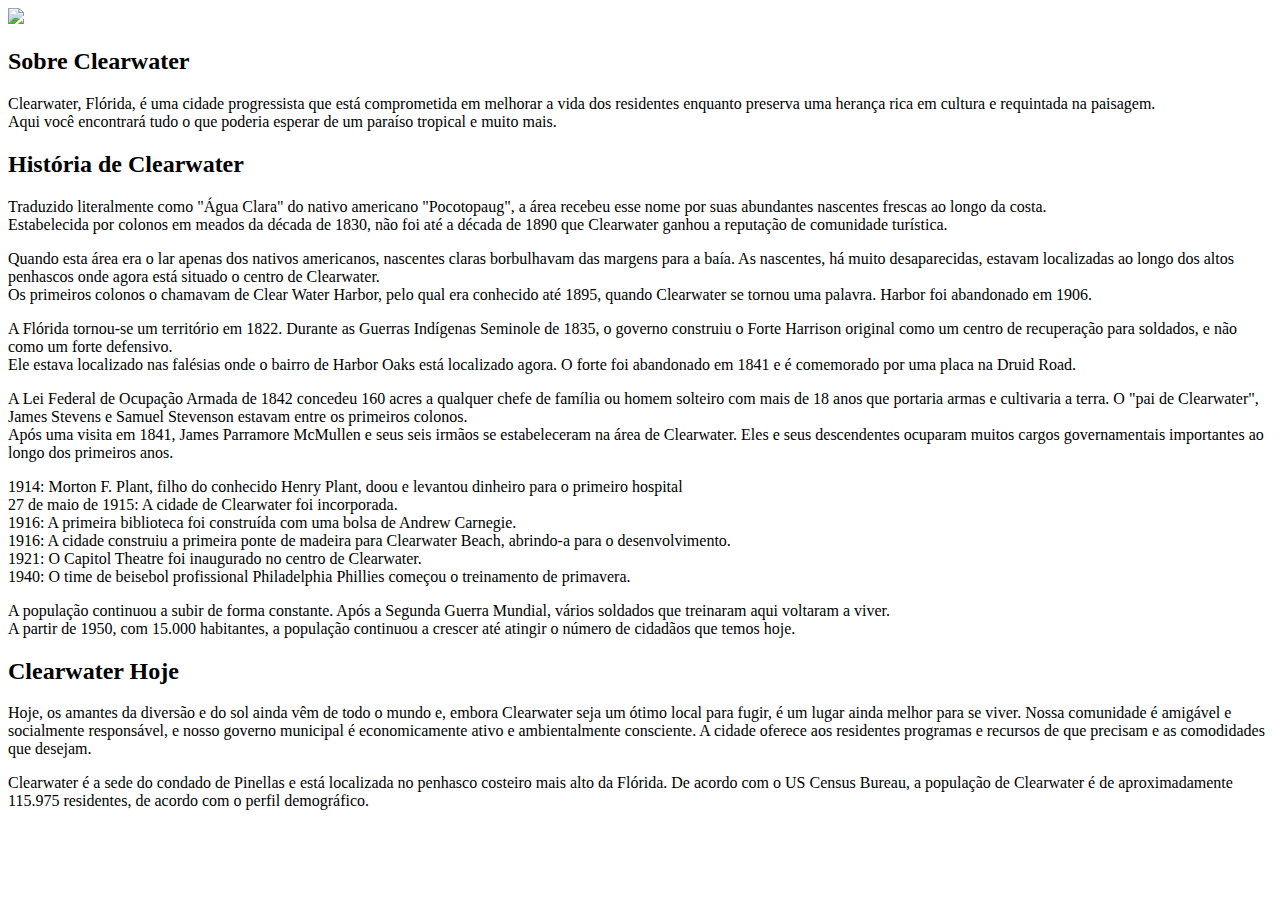
==== pages/HistoriaCity.html @ e9d045e3 "Site" ====
<!DOCTYPE html>
<html lang="pt-br">
<head>
    <meta charset="UTF-8">
    <meta http-equiv="X-UA-Compatible" content="IE=edge">
    <meta name="viewport" content="width=device-width, initial-scale=1.0">
    <link rel="stylesheet" href="cwater.css">
    <title>Page 1</title>
</head>

<body background="https://img.freepik.com/fotos-gratis/textura-branca_1160-786.jpg?w=1380&t=st=1670123308~exp=1670123908~hmac=feefa2f0bc97be4bf0dcd0826942a4a079f99daa463a773428e9bfa1b44fd941">

    <img src="https://public.govdelivery.com/system/images/91454/original/ClearwaterLogo-Horizontal.png?1657132391" lang="pt-br" class="imagem1"> 
    
    <h2>Sobre Clearwater</h2>

    <p>Clearwater, Flórida, é uma cidade progressista que está comprometida em melhorar a vida dos residentes enquanto preserva uma herança rica em cultura e requintada na paisagem. <br>
    Aqui você encontrará tudo o que poderia esperar de um paraíso tropical e muito mais.</p>

    <h2>História de Clearwater</h2>

    <p>Traduzido literalmente como "Água Clara" do nativo americano "Pocotopaug", a área recebeu esse nome por suas abundantes nascentes frescas ao longo da costa. <br>
    Estabelecida por colonos em meados da década de 1830, não foi até a década de 1890 que Clearwater ganhou a reputação de comunidade turística.</p>

    <p>Quando esta área era o lar apenas dos nativos americanos, nascentes claras borbulhavam das margens para a baía. As nascentes, há muito desaparecidas, estavam localizadas ao longo dos altos penhascos onde agora está situado o centro de Clearwater. <br>
    Os primeiros colonos o chamavam de Clear Water Harbor, pelo qual era conhecido até 1895, quando Clearwater se tornou uma palavra. Harbor foi abandonado em 1906.</p>

    <p>A Flórida tornou-se um território em 1822. Durante as Guerras Indígenas Seminole de 1835, o governo construiu o Forte Harrison original como um centro de recuperação para soldados, e não como um forte defensivo. <br> 
        Ele estava localizado nas falésias onde o bairro de Harbor Oaks está localizado agora. O forte foi abandonado em 1841 e é comemorado por uma placa na Druid Road.</p>

    <p>A Lei Federal de Ocupação Armada de 1842 concedeu 160 acres a qualquer chefe de família ou homem solteiro com mais de 18 anos que portaria armas e cultivaria a terra. O "pai de Clearwater", James Stevens e Samuel Stevenson estavam entre os primeiros colonos. <br>
        Após uma visita em 1841, James Parramore McMullen e seus seis irmãos se estabeleceram na área de Clearwater. Eles e seus descendentes ocuparam muitos cargos governamentais importantes ao longo dos primeiros anos.</p>

            <li>1914: Morton F. Plant, filho do conhecido Henry Plant, doou e levantou dinheiro para o primeiro hospital</li>
            <li>27 de maio de 1915: A cidade de Clearwater foi incorporada.</li>
            <li>1916: A primeira biblioteca foi construída com uma bolsa de Andrew Carnegie.</li>
            <li>1916: A cidade construiu a primeira ponte de madeira para Clearwater Beach, abrindo-a para o desenvolvimento.</li>
            <li>1921: O Capitol Theatre foi inaugurado no centro de Clearwater.</li>
            <li>1940: O time de beisebol profissional Philadelphia Phillies começou o treinamento de primavera.</li>

    <p>A população continuou a subir de forma constante. Após a Segunda Guerra Mundial, vários soldados que treinaram aqui voltaram a viver. <br>
        A partir de 1950, com 15.000 habitantes, a população continuou a crescer até atingir o número de cidadãos que temos hoje.</p>

    <h2>Clearwater Hoje</h2>

    <p>Hoje, os amantes da diversão e do sol ainda vêm de todo o mundo e, embora Clearwater seja um ótimo local para fugir, é um lugar ainda melhor para se viver.
        Nossa comunidade é amigável e socialmente responsável, e nosso governo municipal é economicamente ativo e ambientalmente consciente. A cidade oferece aos residentes programas e recursos de que precisam e as comodidades que desejam. </p>

    <P>Clearwater é a sede do condado de Pinellas e está localizada no penhasco costeiro mais alto da Flórida. De acordo com o US Census Bureau, a população de Clearwater é de aproximadamente 115.975 residentes, de acordo com o perfil demográfico.</P>
           
</body>
</html>
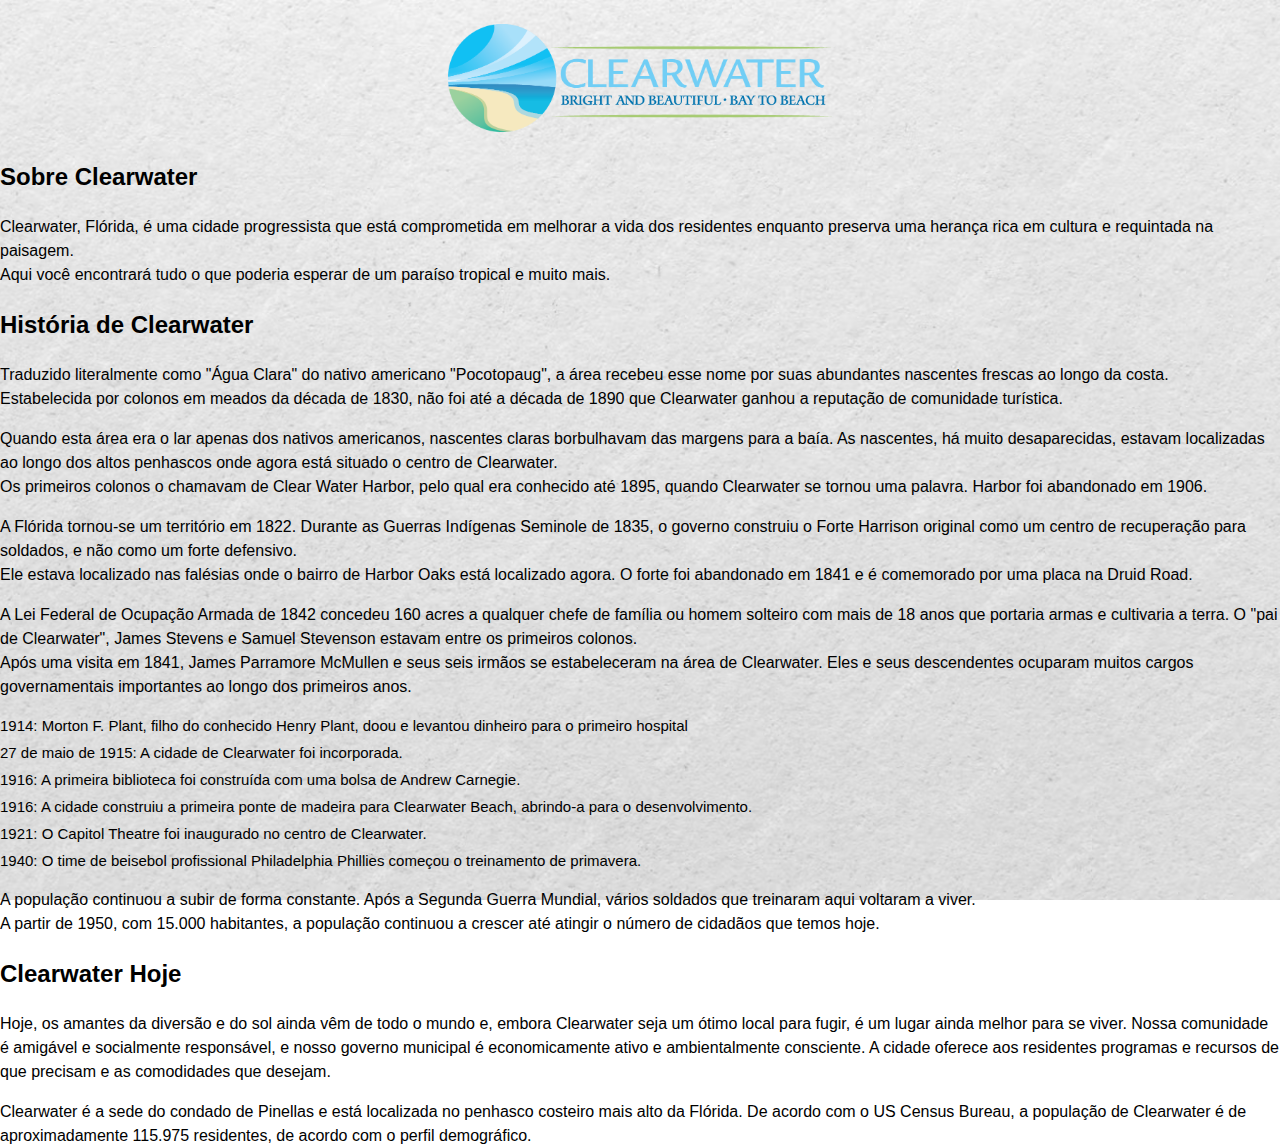
==== commit acca481a: "update 1.1" ====
--- a/pages/HistoriaCity.html
+++ b/pages/HistoriaCity.html
@@ -1,52 +1,58 @@
-<!DOCTYPE html>
-<html lang="pt-br">
-<head>
-    <meta charset="UTF-8">
-    <meta http-equiv="X-UA-Compatible" content="IE=edge">
-    <meta name="viewport" content="width=device-width, initial-scale=1.0">
-    <link rel="stylesheet" href="cwater.css">
-    <title>Page 1</title>
-</head>
-
-<body background="https://img.freepik.com/fotos-gratis/textura-branca_1160-786.jpg?w=1380&t=st=1670123308~exp=1670123908~hmac=feefa2f0bc97be4bf0dcd0826942a4a079f99daa463a773428e9bfa1b44fd941">
-
-    <img src="https://public.govdelivery.com/system/images/91454/original/ClearwaterLogo-Horizontal.png?1657132391" lang="pt-br" class="imagem1"> 
-    
-    <h2>Sobre Clearwater</h2>
-
-    <p>Clearwater, Flórida, é uma cidade progressista que está comprometida em melhorar a vida dos residentes enquanto preserva uma herança rica em cultura e requintada na paisagem. <br>
-    Aqui você encontrará tudo o que poderia esperar de um paraíso tropical e muito mais.</p>
-
-    <h2>História de Clearwater</h2>
-
-    <p>Traduzido literalmente como "Água Clara" do nativo americano "Pocotopaug", a área recebeu esse nome por suas abundantes nascentes frescas ao longo da costa. <br>
-    Estabelecida por colonos em meados da década de 1830, não foi até a década de 1890 que Clearwater ganhou a reputação de comunidade turística.</p>
-
-    <p>Quando esta área era o lar apenas dos nativos americanos, nascentes claras borbulhavam das margens para a baía. As nascentes, há muito desaparecidas, estavam localizadas ao longo dos altos penhascos onde agora está situado o centro de Clearwater. <br>
-    Os primeiros colonos o chamavam de Clear Water Harbor, pelo qual era conhecido até 1895, quando Clearwater se tornou uma palavra. Harbor foi abandonado em 1906.</p>
-
-    <p>A Flórida tornou-se um território em 1822. Durante as Guerras Indígenas Seminole de 1835, o governo construiu o Forte Harrison original como um centro de recuperação para soldados, e não como um forte defensivo. <br> 
-        Ele estava localizado nas falésias onde o bairro de Harbor Oaks está localizado agora. O forte foi abandonado em 1841 e é comemorado por uma placa na Druid Road.</p>
-
-    <p>A Lei Federal de Ocupação Armada de 1842 concedeu 160 acres a qualquer chefe de família ou homem solteiro com mais de 18 anos que portaria armas e cultivaria a terra. O "pai de Clearwater", James Stevens e Samuel Stevenson estavam entre os primeiros colonos. <br>
-        Após uma visita em 1841, James Parramore McMullen e seus seis irmãos se estabeleceram na área de Clearwater. Eles e seus descendentes ocuparam muitos cargos governamentais importantes ao longo dos primeiros anos.</p>
-
-            <li>1914: Morton F. Plant, filho do conhecido Henry Plant, doou e levantou dinheiro para o primeiro hospital</li>
-            <li>27 de maio de 1915: A cidade de Clearwater foi incorporada.</li>
-            <li>1916: A primeira biblioteca foi construída com uma bolsa de Andrew Carnegie.</li>
-            <li>1916: A cidade construiu a primeira ponte de madeira para Clearwater Beach, abrindo-a para o desenvolvimento.</li>
-            <li>1921: O Capitol Theatre foi inaugurado no centro de Clearwater.</li>
-            <li>1940: O time de beisebol profissional Philadelphia Phillies começou o treinamento de primavera.</li>
-
-    <p>A população continuou a subir de forma constante. Após a Segunda Guerra Mundial, vários soldados que treinaram aqui voltaram a viver. <br>
-        A partir de 1950, com 15.000 habitantes, a população continuou a crescer até atingir o número de cidadãos que temos hoje.</p>
-
-    <h2>Clearwater Hoje</h2>
-
-    <p>Hoje, os amantes da diversão e do sol ainda vêm de todo o mundo e, embora Clearwater seja um ótimo local para fugir, é um lugar ainda melhor para se viver.
-        Nossa comunidade é amigável e socialmente responsável, e nosso governo municipal é economicamente ativo e ambientalmente consciente. A cidade oferece aos residentes programas e recursos de que precisam e as comodidades que desejam. </p>
-
-    <P>Clearwater é a sede do condado de Pinellas e está localizada no penhasco costeiro mais alto da Flórida. De acordo com o US Census Bureau, a população de Clearwater é de aproximadamente 115.975 residentes, de acordo com o perfil demográfico.</P>
-           
-</body>
+<!DOCTYPE html>
+<html lang="pt-br">
+<head>
+    <meta charset="UTF-8">
+    <meta http-equiv="X-UA-Compatible" content="IE=edge">
+    <meta name="viewport" content="width=device-width, initial-scale=1.0">
+    <title>Page 1</title>
+
+    <!--LINK DO CSS-->
+   <link rel="stylesheet" href="/assets/css/cwater.css">
+</head>
+
+<body class="imagem_de_fundo_history">
+
+    <a href="/index.html" class="botao-imagem">
+    <br>
+    <img src="/assets/images/ClearwaterLogo-Horizontal.png" lang="pt-br" class="imagem1" alt="Descrição da Imagem">
+</a>
+
+    
+    <h2>Sobre Clearwater</h2>
+
+    <p>Clearwater, Flórida, é uma cidade progressista que está comprometida em melhorar a vida dos residentes enquanto preserva uma herança rica em cultura e requintada na paisagem. <br>
+    Aqui você encontrará tudo o que poderia esperar de um paraíso tropical e muito mais.</p>
+
+    <h2>História de Clearwater</h2>
+
+    <p>Traduzido literalmente como "Água Clara" do nativo americano "Pocotopaug", a área recebeu esse nome por suas abundantes nascentes frescas ao longo da costa. <br>
+    Estabelecida por colonos em meados da década de 1830, não foi até a década de 1890 que Clearwater ganhou a reputação de comunidade turística.</p>
+
+    <p>Quando esta área era o lar apenas dos nativos americanos, nascentes claras borbulhavam das margens para a baía. As nascentes, há muito desaparecidas, estavam localizadas ao longo dos altos penhascos onde agora está situado o centro de Clearwater. <br>
+    Os primeiros colonos o chamavam de Clear Water Harbor, pelo qual era conhecido até 1895, quando Clearwater se tornou uma palavra. Harbor foi abandonado em 1906.</p>
+
+    <p>A Flórida tornou-se um território em 1822. Durante as Guerras Indígenas Seminole de 1835, o governo construiu o Forte Harrison original como um centro de recuperação para soldados, e não como um forte defensivo. <br> 
+        Ele estava localizado nas falésias onde o bairro de Harbor Oaks está localizado agora. O forte foi abandonado em 1841 e é comemorado por uma placa na Druid Road.</p>
+
+    <p>A Lei Federal de Ocupação Armada de 1842 concedeu 160 acres a qualquer chefe de família ou homem solteiro com mais de 18 anos que portaria armas e cultivaria a terra. O "pai de Clearwater", James Stevens e Samuel Stevenson estavam entre os primeiros colonos. <br>
+        Após uma visita em 1841, James Parramore McMullen e seus seis irmãos se estabeleceram na área de Clearwater. Eles e seus descendentes ocuparam muitos cargos governamentais importantes ao longo dos primeiros anos.</p>
+
+            <li>1914: Morton F. Plant, filho do conhecido Henry Plant, doou e levantou dinheiro para o primeiro hospital</li>
+            <li>27 de maio de 1915: A cidade de Clearwater foi incorporada.</li>
+            <li>1916: A primeira biblioteca foi construída com uma bolsa de Andrew Carnegie.</li>
+            <li>1916: A cidade construiu a primeira ponte de madeira para Clearwater Beach, abrindo-a para o desenvolvimento.</li>
+            <li>1921: O Capitol Theatre foi inaugurado no centro de Clearwater.</li>
+            <li>1940: O time de beisebol profissional Philadelphia Phillies começou o treinamento de primavera.</li>
+
+    <p>A população continuou a subir de forma constante. Após a Segunda Guerra Mundial, vários soldados que treinaram aqui voltaram a viver. <br>
+        A partir de 1950, com 15.000 habitantes, a população continuou a crescer até atingir o número de cidadãos que temos hoje.</p>
+
+    <h2>Clearwater Hoje</h2>
+
+    <p>Hoje, os amantes da diversão e do sol ainda vêm de todo o mundo e, embora Clearwater seja um ótimo local para fugir, é um lugar ainda melhor para se viver.
+        Nossa comunidade é amigável e socialmente responsável, e nosso governo municipal é economicamente ativo e ambientalmente consciente. A cidade oferece aos residentes programas e recursos de que precisam e as comodidades que desejam. </p>
+
+    <P>Clearwater é a sede do condado de Pinellas e está localizada no penhasco costeiro mais alto da Flórida. De acordo com o US Census Bureau, a população de Clearwater é de aproximadamente 115.975 residentes, de acordo com o perfil demográfico.</P>
+           
+</body>
 </html>--- a/assets/css/cwater.css
+++ b/assets/css/cwater.css
@@ -0,0 +1,276 @@
+body, html{
+  height: 100%;
+  margin: 0;
+  background-repeat: no-repeat; 
+  background-size: cover;  
+  background-position: center; 
+  background-attachment: fixed;
+  font-family: 'Lucida Sans', 'Lucida Sans Regular', 'Lucida Grande', 'Lucida Sans Unicode', Verdana, sans-serif;
+  line-height: 1.5;
+  background-repeat: no-repeat;
+  
+
+
+}
+
+
+h1{
+  font-family: 'Lucida Sans', 'Lucida Sans Regular', 'Lucida Grande', 'Lucida Sans Unicode', Verdana, sans-serif;
+  line-height: 1.5;
+  font-size: medium;
+
+
+}
+
+.quadrado1 {
+border: 3px solid black;
+width: 300px;
+height: 300px;
+background-repeat: no-repeat;
+margin-left: 1px; 
+margin-right: 1px;
+
+  }
+
+.quadrado2 {
+  border: 3px solid black;
+  width: 300px;
+  height: 300px;
+  background-repeat: no-repeat;
+  margin-left: 1px; 
+  margin-right: 1px;
+  
+  }
+
+.quadrado3 {
+    border: 3px solid black;
+    width: 300px;
+    height: 300px;
+    background-repeat: no-repeat;
+    margin-left: 1px; 
+    margin-right: 1px;
+    
+  }
+
+.quadrado4 {
+      border: 3px solid rgb(3, 3, 3);
+      width: 300px;
+      height: 300px;
+      background-repeat: no-repeat;
+      margin-left: 1px; 
+      margin-right: 1px;
+      
+    }
+
+.botaohd{
+  font-family: 'Lucida Sans', 'Lucida Sans Regular', 'Lucida Grande', 'Lucida Sans Unicode', Geneva, Verdana, sans-serif;
+  
+
+  
+}
+
+h2 {
+  color: rgb(0, 0, 0);
+
+}
+
+p {
+  color: rgb(0, 0, 0);
+}
+
+h3 {
+  font-family: 'Lucida Sans', 'Lucida Sans Regular', 'Lucida Grande', 'Lucida Sans Unicode', Geneva, Verdana, sans-serif;
+  color: aliceblue;
+}
+
+footer {
+  color: rgb(0, 0, 0);
+  font-style: italic;
+  font-size: "1";
+}
+
+hr {
+  border: 1px solid rgb(255, 255, 255);
+  border-collapse: collapse;
+  text-align: center;
+}
+
+.facebook {
+  width: 3.0%;
+  
+}
+.instagram {
+  width: 3.0%;
+  
+
+}
+
+.yt {
+  width: 3.0%;
+ 
+}
+
+.fundoimg{
+
+  height: 200px;
+  top: 1900px; left: -10px; 
+  width: 150%;
+}
+
+
+.nav1{
+
+  font-family: Arial, Helvetica, sans-serif;
+
+
+
+}
+
+.lugarh3 {
+
+  font-family: 'Lucida Sans', 'Lucida Sans Regular', 'Lucida Grande', 'Lucida Sans Unicode', Geneva, Verdana, sans-serif;
+  color: rgb(0, 0, 0);
+  font-size: 25px;
+
+
+}
+
+li {
+
+  font-family: 'Lucida Sans', 'Lucida Sans Regular', 'Lucida Grande', 'Lucida Sans Unicode', Geneva, Verdana, sans-serif;
+  font-size: 15px;
+  position:relative;
+  margin-bottom:0.3em;
+  color:#000000;
+}
+
+.imglugar1 {
+
+  width: 650px;
+ 
+
+}
+
+
+.imglugar3 {
+
+  width: 350px;
+
+
+}
+
+
+.topo1 {
+    margin-left: 190px; 
+    margin-right: 190px;
+    background-color: #ffffffd9; /* Cor de fundo semelhante ao ChatGPT */
+    color: #333; /* Cor do texto para bom contraste */
+    line-height: 1.4; /* Melhora o espaçamento entre linhas */
+}
+
+
+
+.lugarb1 {
+
+  list-style: none;
+  display: flex;
+  justify-content: space-around;
+  gap: 20px;
+
+}
+
+
+.lugarb2 {
+
+  list-style: none;
+  display: flex;
+  justify-content: start;
+  gap: 5px;
+  margin-left: -42px; 
+  
+}
+
+.lugarb3 {
+
+  list-style: none;
+  display: flex;
+  justify-content: space-around;
+  gap: 20px; 
+
+
+}
+
+a{
+
+  color: rgb(0, 0, 0);
+}
+
+.home{
+
+  margin-left: 300px; 
+  
+}
+
+/* Definindo a classe para a imagem de fundo */
+.imagem_de_fundo {
+    background-image: url('/assets/images/backgroundUS_ClearWaterBeach.jpg');
+    background-size: cover; /* Faz a imagem cobrir toda a tela */
+    background-position: center; /* Centraliza a imagem */
+    background-repeat: no-repeat; /* Impede que a imagem se repita */
+    height: 100vh; /* Faz o body ocupar toda a altura da janela */
+    margin: 0; /* Remove a margem padrão do body */
+}
+
+
+/* Definindo a classe para a imagem de fundo da pagina de Historia da Cidade */
+.imagem_de_fundo_history {
+    background-image: url('/assets/images/textura-branca_1160-786.avif');
+    background-size: cover; /* Faz a imagem cobrir toda a tela */
+    background-position: center; /* Centraliza a imagem */
+    background-repeat: no-repeat; /* Impede que a imagem se repita */
+    height: 100vh; /* Faz o body ocupar toda a altura da janela */
+    margin: 0; /* Remove a margem padrão do body */
+}
+
+
+.botao-imagem {
+    display: block; /* Faz com que o contêiner ocupe toda a largura disponível */
+    text-decoration: none; /* Remove o sublinhado do link */
+    margin: 0 auto; /* Centraliza o contêiner horizontalmente */
+    text-align: center; /* Centraliza o conteúdo dentro do contêiner */
+}
+
+/* Estilos para a imagem */
+.imagem1 {
+    width: 30%; /* Ajusta a imagem ao tamanho do contêiner */
+    transition: box-shadow 0.3s ease, transform 0.3s ease; /* Transição suave para o efeito de sombra e transformação */
+    cursor: pointer; /* Muda o cursor para uma mãozinha ao passar sobre a imagem */
+    display: inline-block; /* Faz com que a imagem se ajuste ao tamanho do contêiner */
+}
+
+/* Efeito de sombra e transformação ao passar o mouse */
+.imagem1:hover {
+    transform: scale(1.05); /* Leve aumento na escala da imagem para efeito de zoom */
+}
+
+
+/* Estilos para a imagem */
+.imagem2 {
+    width: 30%; /* Ajusta a imagem ao tamanho do contêiner */
+    cursor: pointer; /* Muda o cursor para uma mãozinha ao passar sobre a imagem */
+    display: inline-block; /* Faz com que a imagem se ajuste ao tamanho do contêiner */
+}
+
+
+
+
+
+
+
+
+
+
+
+
+
+
